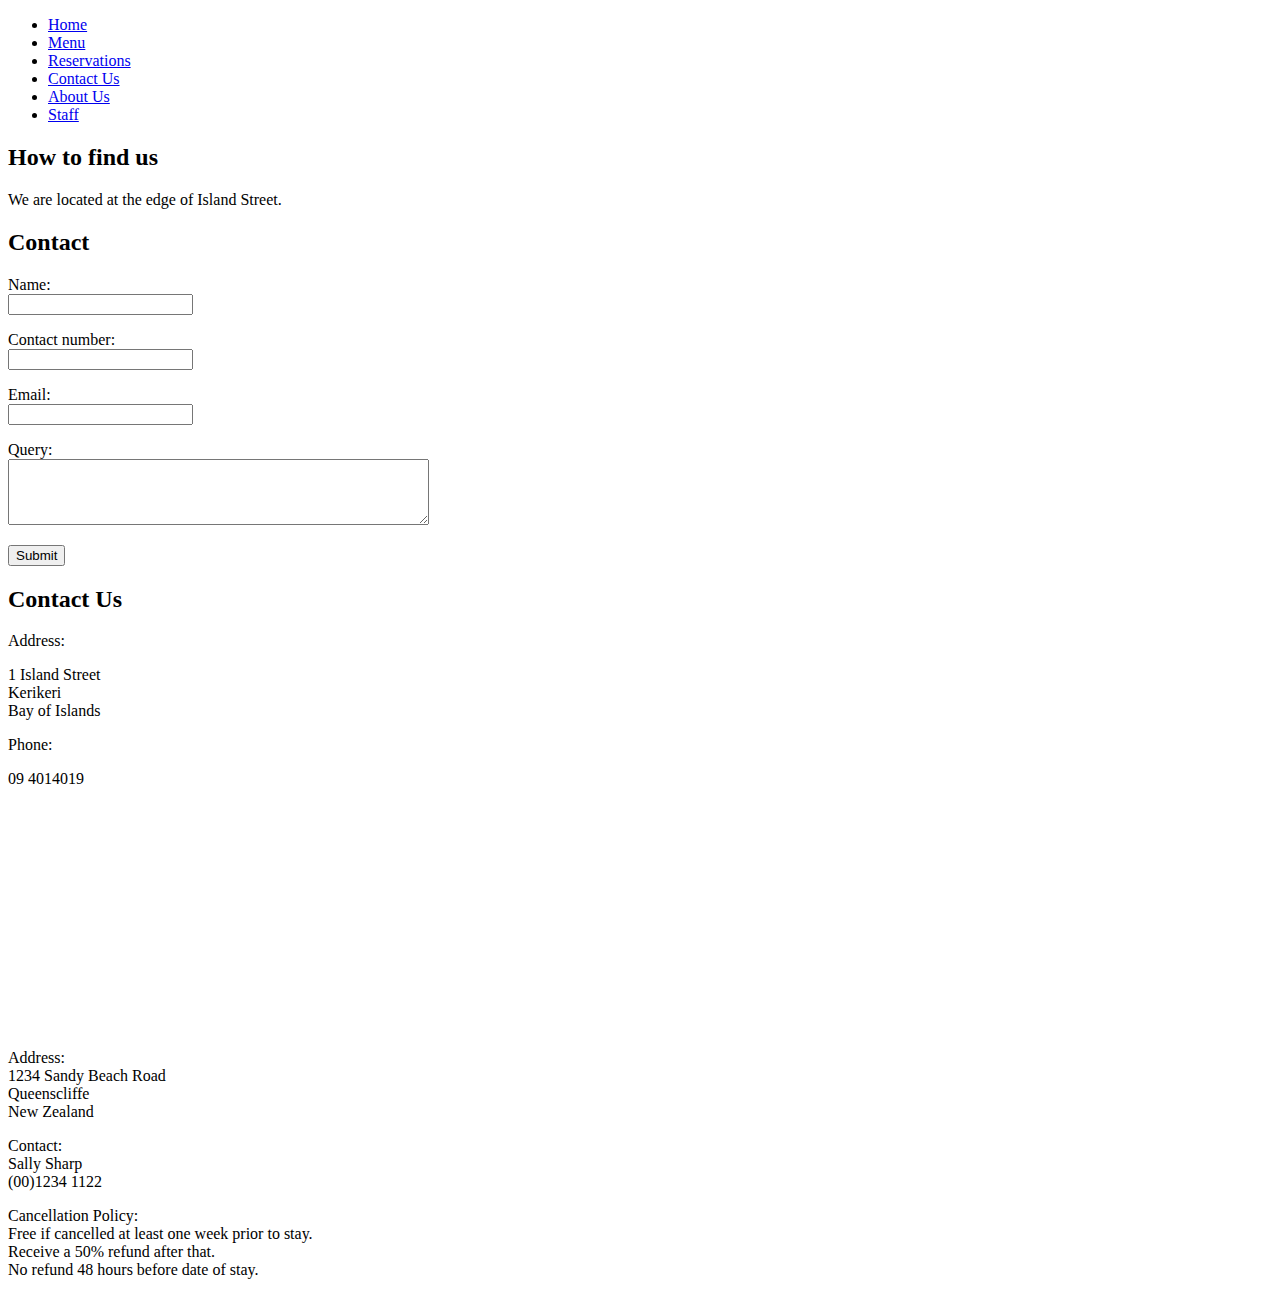
==== Contact.html @ 93c5602d "initial commit" ====
<!DOCTYPE html>
<html>
    <!-- BIT607 Assignment 2: Patricia Lai -  4351096 -->
    <head>
        <title>Contact Us</title>
        <link href='https://fonts.googleapis.com/css?family=Limelight' rel='stylesheet'>
        <link href='https://fonts.googleapis.com/css?family=Mate SC' rel='stylesheet'>
        <link rel='stylesheet' type='text/css' href='./styles/banner.css'>
        <link rel='stylesheet' type='text/css' href='./styles/slideshow2.css'>
             
    </head>
 
    <body>

        <div class="header">    <!-- Navigation Bar -->    
            <ul class="header">
                <li><a href='./Home.html'>Home</a></li>
                <li><a href='url'>Menu</a></li>
                <li><a href='Reservations.html'>Reservations</a></li>
                <li><a href='Contact.html'>Contact Us</a></li>
                <li><a href='url'>About Us</a></li>
                <li><a href='url'>Staff</a></li>
            </ul>  
        </div>

        <div id="about-location">
            <h2>How to find us</h2>
            <p>We are located at the edge of Island Street.</p>
        </div>


        <div>
            <div id="contact-form">
        
            <h2>Contact</h2>
        
            <form>
            <p>
             <label for="clientname">Name:</label><br>
             <input type="text" id="clientname" name="clientname" required>
            </p>
            <p>
            <label for="contactnumber">Contact number:</label><br>
            <input type="text" id="contactnumber" name="contactnumber">
            </p>
            <p>
            <label for="email">Email:</label><br>
            <input type="text" id="email" name="email" required>
            </p>
            <p>
            <label for="query">Query:</label><br>
            <textarea id="query" name="query" rows="4" cols="50" required minlength="1" maxlength="255" ></textarea>
            </p>
            <input type="button" value="Submit">
            </form>

            </div>

            <div id="contact-info">
            
                <h2>Contact Us</h2>
            
                <div id="contact-info-details">
                <label for="address">Address:</label>
                <p>
                1 Island Street<br>
                Kerikeri<br>
                Bay of Islands
                </p>

                <label for="phnumber">Phone:</label>
                <p>09 4014019</p>
                </div>
                <div id="contact-info-map">
                <iframe src="https://www.google.com/maps/embed?pb=!1m18!1m12!1m3!1d104310.34225513096!2d173.89301181336447!3d-35.21398583193015!2m3!1f0!2f0!3f0!3m2!1i1024!2i768!4f13.1!3m3!1m2!1s0x6d0bb73e31b0728b%3A0x500ef6143a2d500!2sKerikeri!5e0!3m2!1sen!2snz!4v1643072461373!5m2!1sen!2snz" width="300" height="225" style="border:0;" allowfullscreen="" loading="lazy"></iframe>
                </div>
            </div>
        </div>

       
        
        <div class="footer">    <!-- Footer -->
            <p>
                Address:<br>
                1234 Sandy Beach Road<br>
                Queenscliffe<br>
                New Zealand
            </p>
            <p>
            Contact:<br>
            Sally Sharp<br>
            (00)1234 1122
            </p>
            <p>
            Cancellation Policy:<br>
            Free if cancelled at least one week prior to stay.<br>
            Receive a 50% refund after that.<br>
            No refund 48 hours before date of stay.
            </p>
        </div>
    </body>
    
    
 
</html>
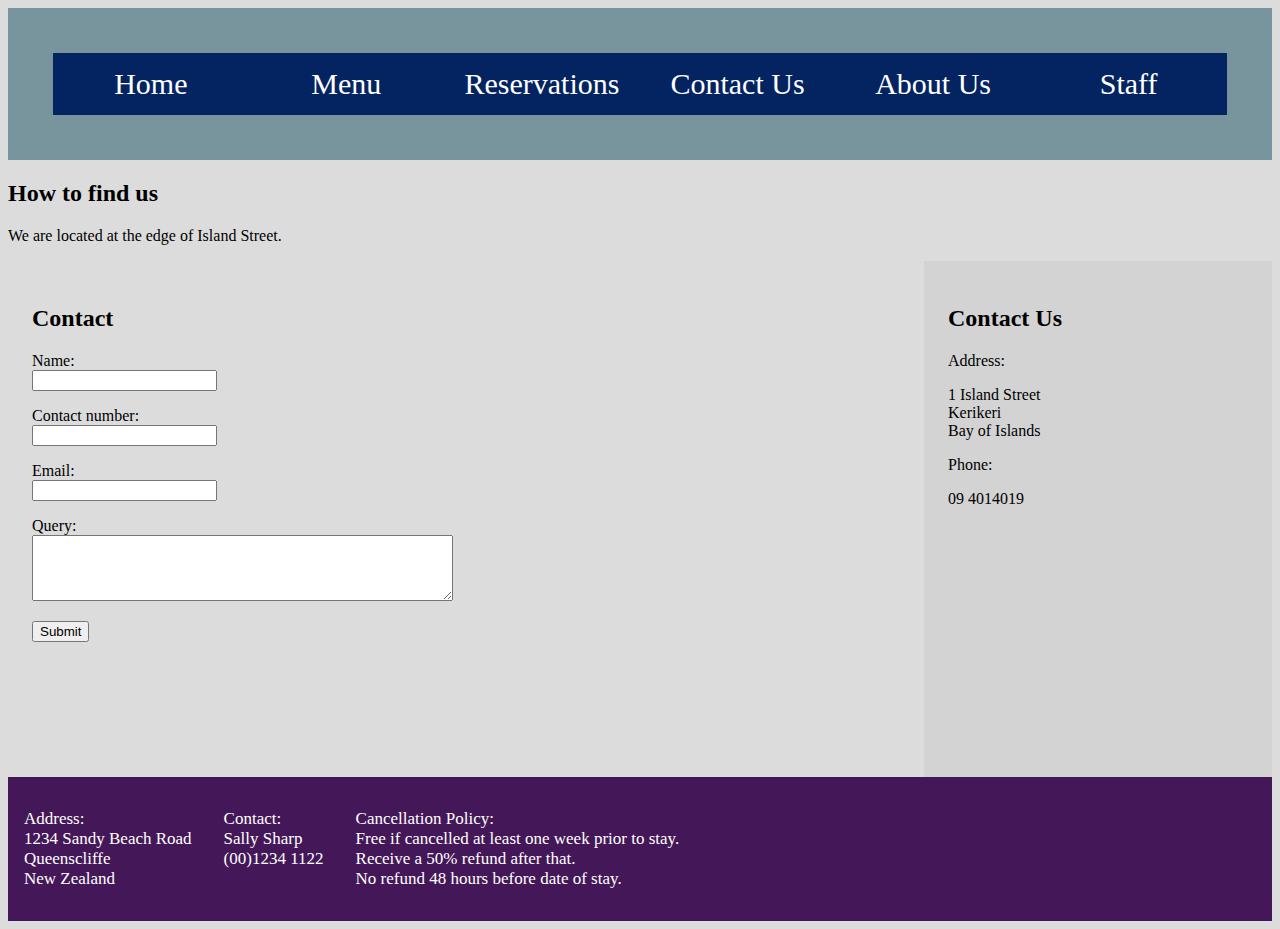
==== commit 1e781fcc: "Renamed banner.css to styles.css" ====
--- a/Contact.html
+++ b/Contact.html
@@ -5,7 +5,7 @@
         <title>Contact Us</title>
         <link href='https://fonts.googleapis.com/css?family=Limelight' rel='stylesheet'>
         <link href='https://fonts.googleapis.com/css?family=Mate SC' rel='stylesheet'>
-        <link rel='stylesheet' type='text/css' href='./styles/banner.css'>
+        <link rel='stylesheet' type='text/css' href='styles.css'>
         <link rel='stylesheet' type='text/css' href='./styles/slideshow2.css'>
              
     </head>
--- a/styles.css
+++ b/styles.css
@@ -0,0 +1,301 @@
+body {
+  /* Photo by Ithalu Dominguez from Pexels */
+  /*
+  background-image: url('../Images/pexels-ithalu-dominguez-907485.jpg');
+  background-repeat: no-repeat;
+  background-attachment: fixed;
+  background-size: cover;
+  */
+  background-color: gainsboro;
+}
+/* #### HOME PAGE ####*/
+/* Header */
+
+/* Page Title Heading */
+#brand h1 {
+font-family: 'Limelight';
+display: block;
+font-size: 2em;
+margin-top: 0.67em;
+margin-bottom: 0.67em;
+margin-left: 0;
+margin-right: 0;
+font-weight: bold;
+text-align: center;
+}
+
+#brand img {
+  display: block;
+  margin-left: auto;
+  margin-right: auto;
+  width: 150px; 
+  height: 150px;
+}
+
+/* Sub-title heading */
+.header {
+    font-family: 'Times New Roman', Times, serif;
+    padding: 45px;
+    text-align: center;
+    background: #78949c;
+    color: white;
+    font-size: 30px;
+    width: 100%;
+    overflow: auto;
+  }
+
+/* Footer */  
+.footer {
+  position: relative;  
+  left: 0;
+  bottom: 0;
+  width: 100%;
+  overflow: hidden;
+  background-color: rgb(68, 24, 88);
+}
+
+/* Footer text */
+.footer p {
+  float: left;
+  color: white;
+  padding: 15px 16px;
+  text-decoration: none;
+  font-size: 17px;
+}
+
+.footer p a {
+  color: white;
+}
+
+/* Navigation bar */
+ul.header {
+  list-style-type: none;
+  margin: 0;
+  padding: 0;
+  overflow: hidden;
+  background-color: rgb(4, 36, 97);
+}
+
+.header > li {
+  float: left;
+  width: 16.66%;
+}
+
+/* Navigation bar button text/font */
+li a {
+  display: block;
+  color: white;
+  text-align: center;
+  padding: 14px 16px;
+  text-decoration: none;
+}
+
+@media screen and (max-width: 500px) {
+  .navbar a {
+    float: none;
+    display: block;
+    width: 100%;
+    text-align: left; /* If you want the text to be left-aligned on small screens */
+  }
+}
+
+/* Background colour of navigation bar button when hovered */
+li a:hover {
+  background-color: #111;
+}
+
+/*Home - Greeting */
+.home_greeting {
+  text-align: center;
+}
+
+/* Main content heading */
+.p1 {
+  font-family: 'Mate SC';
+  text-align:center;
+}
+
+/* Columns/Grid */
+
+* {
+  box-sizing: border-box;
+}
+
+/* Column dimensions */
+.column {
+  float: left;
+  padding: 10px;
+  height: 450px;
+  
+}
+
+.form {
+  width: 45%;
+  background: rgba(244, 164, 96, 0.5);
+}
+
+.info {
+  width: 55%;
+  font-size: 20px;
+  background: rgba(255, 228, 196, 0.5);
+}
+
+/* Clear floats after the columns */
+.row:after {
+  content: "";
+  display: table;
+  clear: both;
+}
+
+/* Align image to center */
+.center {
+  display: block;
+  margin-left: auto;
+  margin-right: auto;
+  width: 50%;
+}
+
+/* Image title */
+.picture > h2 {
+  font-family: 'Mate SC';
+}
+
+/* @@@@@@@ Slideshow @@@@@@@ */
+* {box-sizing:border-box}
+
+/* Slideshow container
+.slideshow-container {
+  max-width: 600px;
+  height: 400px;
+  position: relative;
+  overflow: hidden;
+  margin: auto;
+}
+
+.slideshow-container > img{
+  height: 100%;
+  max-width: 100%;
+  display: block;
+  margin: auto;
+}
+
+*/
+
+#home-slide {
+  max-width: 100%;
+  height: 500px;
+  position: relative;
+  
+  margin: auto;
+}
+
+.mySlides img {
+  width: 100%;
+  height: 500px;
+  max-width: 100%;
+  max-height: 100%;
+  object-fit: cover;
+}
+
+/* Hide the images by default */
+.mySlides {
+  display: none;
+}
+
+/* Next & previous buttons */
+.prev, .next {
+  cursor: pointer;
+  position: absolute;
+  top: 50%;
+  width: auto;
+  margin-top: -22px;
+  padding: 16px;
+  color: white;
+  font-weight: bold;
+  font-size: 18px;
+  transition: 0.6s ease;
+  border-radius: 0 3px 3px 0;
+  user-select: none;
+}
+
+/* Position the "next button" to the right */
+.next {
+  right: 0;
+  border-radius: 3px 0 0 3px;
+}
+
+/* On hover, add a black background color with a little bit see-through */
+.prev:hover, .next:hover {
+  background-color: rgba(0,0,0,0.8);
+}
+
+/* Caption text */
+.text {
+  color: #f2f2f2;
+  background: rgba(244, 164, 96, 0.5);
+  font-size: 20px;
+  padding: 8px 12px;
+  position: absolute;
+  bottom: 8px;
+  width:fit-content;
+  text-align: center;
+}
+
+/* Number text (1/6 etc) */
+.numbertext {
+  color: #f2f2f2;
+  font-size: 12px;
+  padding: 8px 12px;
+  position: absolute;
+  top: 0;
+}
+
+/* The dots/bullets/indicators */
+.dot {
+  cursor: pointer;
+  height: 15px;
+  width: 15px;
+  margin: 0 2px;
+  background-color: #bbb;
+  border-radius: 50%;
+  display: inline-block;
+  transition: background-color 0.6s ease;
+}
+
+.active, .dot:hover {
+  background-color: #717171;
+}
+
+/* Fading animation */
+.fade {
+  -webkit-animation-name: fade;
+  -webkit-animation-duration: 1.5s;
+  animation-name: fade;
+  animation-duration: 1.5s;
+}
+
+@-webkit-keyframes fade {
+  from {opacity: .4}
+  to {opacity: 1}
+}
+
+@keyframes fade {
+  from {opacity: .4}
+  to {opacity: 1}
+}
+
+/* #### CONTACT PAGE #### */
+#contact-form {
+  
+  float: left;
+  margin: 0, auto;
+  padding: 1.5em;
+}
+
+#contact-info {
+  float: right;
+  background-color: lightgray;
+  text-align: left;
+  margin: 0, auto;
+  padding: 1.5em;
+}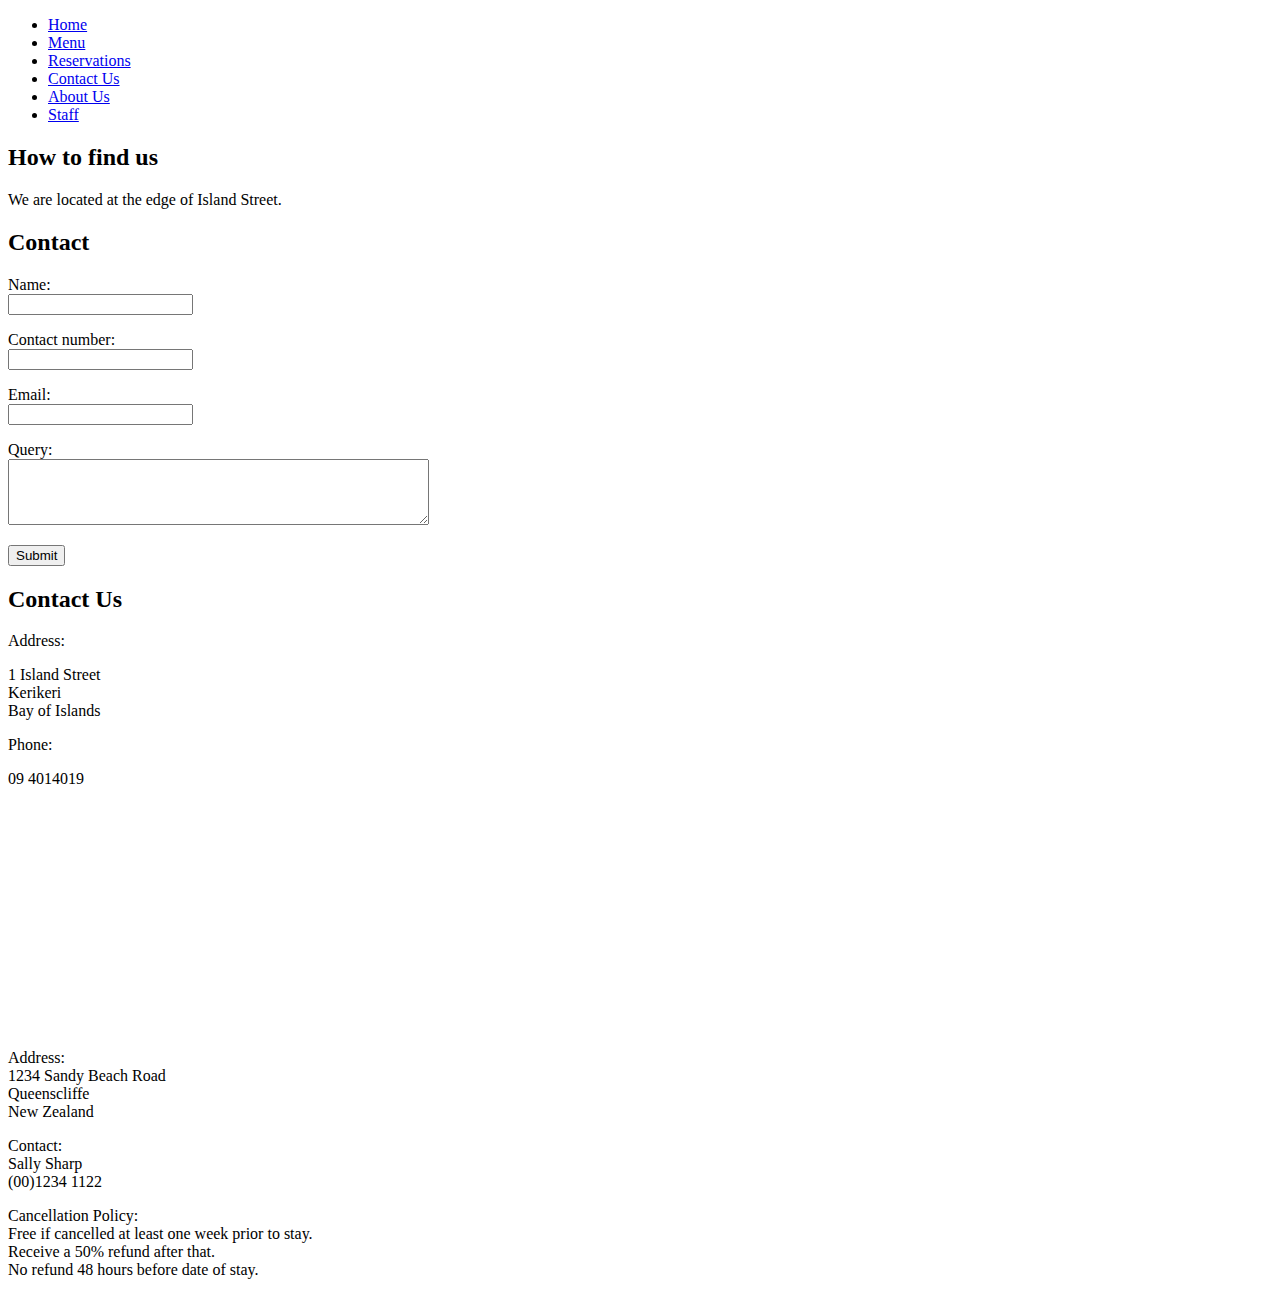
==== commit 9523ad04: "edited styles location" ====
--- a/Contact.html
+++ b/Contact.html
@@ -5,7 +5,7 @@
         <title>Contact Us</title>
         <link href='https://fonts.googleapis.com/css?family=Limelight' rel='stylesheet'>
         <link href='https://fonts.googleapis.com/css?family=Mate SC' rel='stylesheet'>
-        <link rel='stylesheet' type='text/css' href='styles.css'>
+        <link rel='stylesheet' type='text/css' href='/Styles/styles.css'>
         <link rel='stylesheet' type='text/css' href='./styles/slideshow2.css'>
              
     </head>
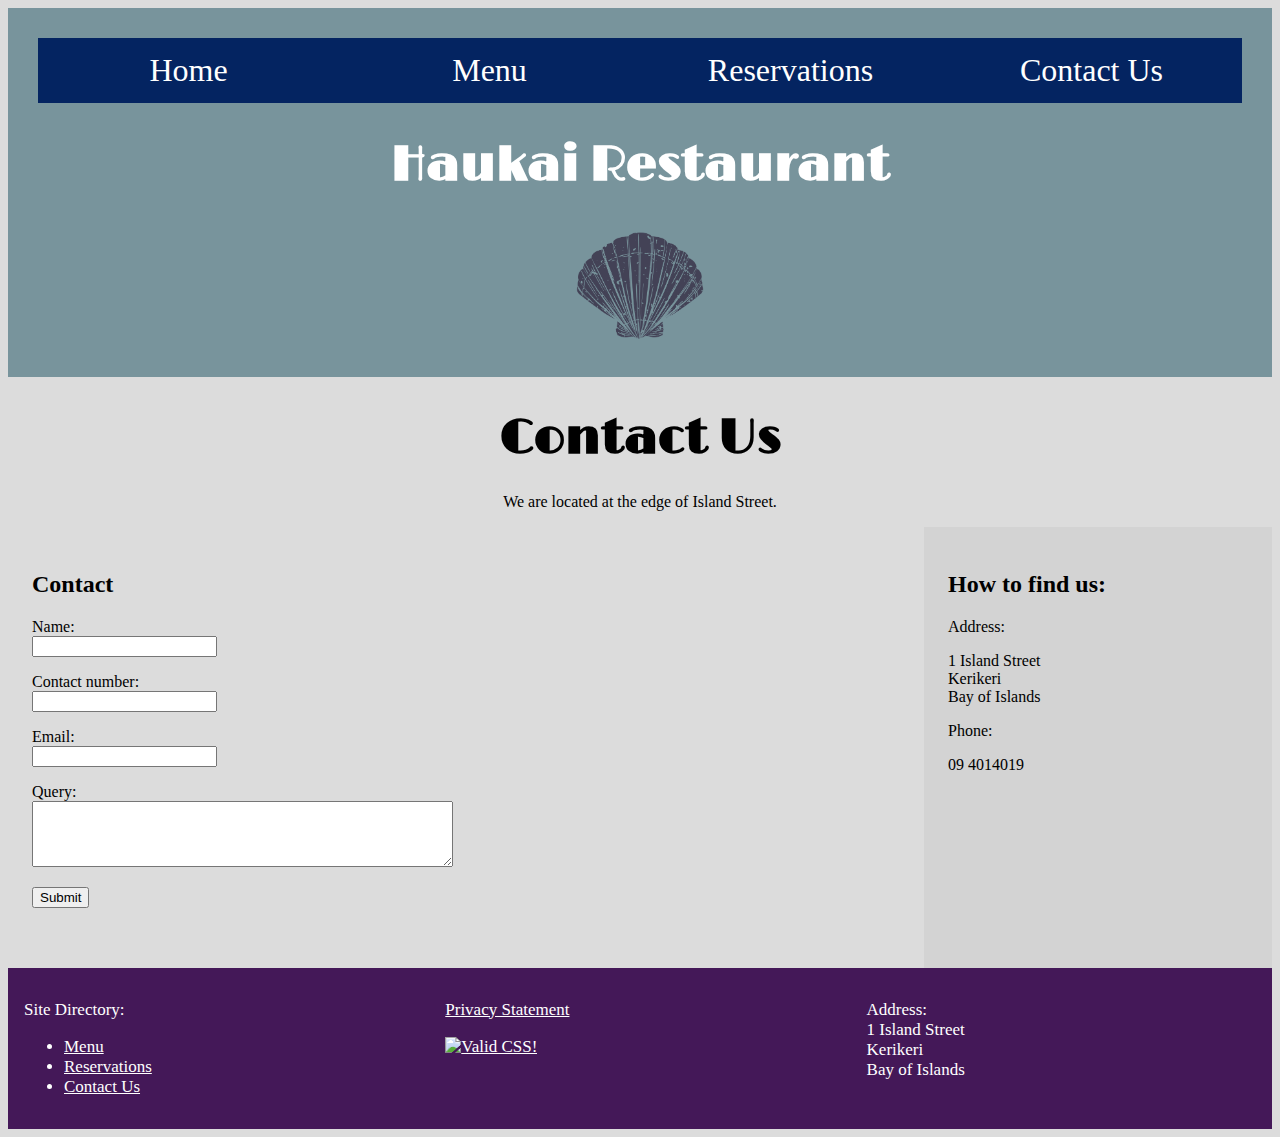
==== commit 3d8a9112: "Consistency additions" ====
--- a/Contact.html
+++ b/Contact.html
@@ -1,30 +1,35 @@
 <!DOCTYPE html>
-<html>
+<html lang="en">
     <!-- BIT607 Assignment 2: Patricia Lai -  4351096 -->
     <head>
         <title>Contact Us</title>
+        <meta name="viewport" content="width=device-width, initial-scale=1">
         <link href='https://fonts.googleapis.com/css?family=Limelight' rel='stylesheet'>
         <link href='https://fonts.googleapis.com/css?family=Mate SC' rel='stylesheet'>
-        <link rel='stylesheet' type='text/css' href='/Styles/styles.css'>
-        <link rel='stylesheet' type='text/css' href='./styles/slideshow2.css'>
+        <link rel='stylesheet' type='text/css' href='./Styles/styles.css'>
              
     </head>
  
     <body>
 
-        <div class="header">    <!-- Navigation Bar -->    
+        <div class="topnav">    <!-- Navigation Bar -->    
             <ul class="header">
-                <li><a href='./Home.html'>Home</a></li>
-                <li><a href='url'>Menu</a></li>
-                <li><a href='Reservations.html'>Reservations</a></li>
-                <li><a href='Contact.html'>Contact Us</a></li>
-                <li><a href='url'>About Us</a></li>
-                <li><a href='url'>Staff</a></li>
+                   <li><a href='Home.html'>Home</a></li>
+                   <li><a href='Menu.html'>Menu</a></li>
+                   <li><a href='Reservations.html'>Reservations</a></li>
+                   <li><a href='Contact.html'>Contact Us</a></li>
             </ul>  
-        </div>
+            <div id="brand">
+             <h1>Haukai Restaurant</h1>
+             <img src="Images/shellCrop2.png" alt="A black seashell print logo.">
+   
+   
+               <!-- <a href="https://www.freepik.com/vectors/icon">Icon vector created by rawpixel.com - www.freepik.com</a>  -->
+            </div>
+           </div>
 
         <div id="about-location">
-            <h2>How to find us</h2>
+            <h1>Contact Us</h1>
             <p>We are located at the edge of Island Street.</p>
         </div>
 
@@ -58,7 +63,7 @@
 
             <div id="contact-info">
             
-                <h2>Contact Us</h2>
+                <h2>How to find us:</h2>
             
                 <div id="contact-info-details">
                 <label for="address">Address:</label>
@@ -72,7 +77,7 @@
                 <p>09 4014019</p>
                 </div>
                 <div id="contact-info-map">
-                <iframe src="https://www.google.com/maps/embed?pb=!1m18!1m12!1m3!1d104310.34225513096!2d173.89301181336447!3d-35.21398583193015!2m3!1f0!2f0!3f0!3m2!1i1024!2i768!4f13.1!3m3!1m2!1s0x6d0bb73e31b0728b%3A0x500ef6143a2d500!2sKerikeri!5e0!3m2!1sen!2snz!4v1643072461373!5m2!1sen!2snz" width="300" height="225" style="border:0;" allowfullscreen="" loading="lazy"></iframe>
+                <iframe src="https://www.google.com/maps/embed?pb=!1m18!1m12!1m3!1d104310.34225513096!2d173.89301181336447!3d-35.21398583193015!2m3!1f0!2f0!3f0!3m2!1i1024!2i768!4f13.1!3m3!1m2!1s0x6d0bb73e31b0728b%3A0x500ef6143a2d500!2sKerikeri!5e0!3m2!1sen!2snz!4v1643072461373!5m2!1sen!2snz" width="100%" height="100%" style="border:0;" allowfullscreen="" loading="lazy"></iframe>
                 </div>
             </div>
         </div>
@@ -80,24 +85,35 @@
        
         
         <div class="footer">    <!-- Footer -->
-            <p>
-                Address:<br>
-                1234 Sandy Beach Road<br>
-                Queenscliffe<br>
-                New Zealand
-            </p>
-            <p>
-            Contact:<br>
-            Sally Sharp<br>
-            (00)1234 1122
-            </p>
-            <p>
-            Cancellation Policy:<br>
-            Free if cancelled at least one week prior to stay.<br>
-            Receive a 50% refund after that.<br>
-            No refund 48 hours before date of stay.
-            </p>
-        </div>
+            <div class="footer-main">
+                <div class="footer-directory">
+                   <p>Site Directory:</p>
+                   <ul>
+                       <li><a href='Menu.html'>Menu</a></li>
+                       <li><a href='Reservations.html'>Reservations</a></li>
+                       <li><a href='Contact.html'>Contact Us</a></li>
+                   </ul>
+                </div>
+                <div class="footer-privacy">  
+                    <p><a href="PrivacyStatement.html">Privacy Statement</a></p>
+                    <p>
+                     <a href="http://jigsaw.w3.org/css-validator/check/referer">
+                         <img style="border:0;width:88px;height:31px"
+                             src="http://jigsaw.w3.org/css-validator/images/vcss"
+                             alt="Valid CSS!" />
+                     </a>
+                    </p>    
+                 </div>
+                <div class="footer-address"> 
+                   <p>
+                       Address:<br>
+                       1 Island Street<br>
+                       Kerikeri<br>
+                       Bay of Islands
+                   </p>
+                </div>   
+              </div> 
+           </div>
     </body>
     
     
--- a/Styles/styles.css
+++ b/Styles/styles.css
@@ -0,0 +1,429 @@
+body {
+  background-color: gainsboro;
+}
+/* #### HOME PAGE ####*/
+/* Header */
+
+#brand {
+  width: 100%;
+}
+
+/* Page Title Heading */
+h1 {
+font-family: 'Limelight';
+display: block;
+font-size: 3.8vw;
+margin-top: 0.67em;
+margin-bottom: 0.5em;
+margin-left: 0;
+margin-right: 0;
+font-weight: bold;
+text-align: center;
+}
+
+#brand img {
+  display: block;
+  margin-left: auto;
+  margin-right: auto;
+  width: 10vw; 
+  height: 10vw;
+}
+
+/* Sub-title heading */
+.topnav {
+    font-family: 'Times New Roman', Times, serif;
+    padding: 30px;
+    text-align: center;
+    background: #78949c;
+    color: white;
+    font-size: 2em;
+    width: 100%;
+    overflow: auto;
+  }
+
+/* Footer */  
+.footer {
+  position: relative;  
+  left: 0;
+  bottom: 0;
+  width: 100%;
+  overflow: hidden;
+  background-color: rgb(68, 24, 88);
+}
+
+/* Footer text */
+.footer .footer-main div {
+  float: left;
+  color: white;
+  padding: 15px 16px;
+  text-decoration: none;
+  font-size: 17px;
+  width: 33.33%;
+}
+
+.footer p a, .footer li a {
+  color: white;
+}
+
+/* Navigation bar */
+ul.header {
+  list-style-type: none;
+  margin: 0;
+  padding: 0;
+  overflow: hidden;
+  background-color: rgb(4, 36, 97);
+}
+
+.header > li {
+  float: left;
+  width: 25%;
+}
+
+/* Navigation bar button text/font */
+.topnav li a {
+  display: block;
+  color: white;
+  text-align: center;
+  padding: 14px 16px;
+  text-decoration: none;
+}
+
+@media screen and (max-width: 800px) {
+  .navbar a {
+    float: none;
+    display: block;
+    width: 100%;
+    text-align: left; /* If you want the text to be left-aligned on small screens */
+  }
+
+  ul.header {
+    font-size: 16px;
+  }
+}
+
+/* Background colour of navigation bar button when hovered */
+li a:hover {
+  background-color: #111;
+}
+
+/*Home - Greeting */
+.home-greeting {
+  text-align: center;
+}
+
+/* Main content heading */
+.p1 {
+  font-family: 'Mate SC';
+  text-align:center;
+}
+
+/* Columns/Grid */
+
+* {
+  box-sizing: border-box;
+}
+
+/* Column dimensions */
+.column {
+  float: left;
+  padding: 10px;
+  height: 450px;
+  
+}
+
+.form {
+  width: 45%;
+  background: rgba(244, 164, 96, 0.5);
+}
+
+.info {
+  width: 55%;
+  font-size: 20px;
+  background: rgba(255, 228, 196, 0.5);
+}
+
+/* Clear floats after the columns */
+.row:after {
+  content: "";
+  display: table;
+  clear: both;
+}
+
+/* Align image to center */
+.center {
+  display: block;
+  margin-left: auto;
+  margin-right: auto;
+  width: 50%;
+}
+
+/* Image title */
+.picture > h2 {
+  font-family: 'Mate SC';
+}
+
+/* @@@@@@@ Slideshow @@@@@@@ */
+* {box-sizing:border-box}
+
+/* Slideshow container
+.slideshow-container {
+  max-width: 600px;
+  height: 400px;
+  position: relative;
+  overflow: hidden;
+  margin: auto;
+}
+
+.slideshow-container > img{
+  height: 100%;
+  max-width: 100%;
+  display: block;
+  margin: auto;
+}
+
+*/
+
+#home-slide {
+  max-width: 100%;
+  height: 32.5vw;
+  position: relative;
+  
+  margin: auto;
+}
+
+.mySlides img {
+  width: 100%;
+  height: 100%;
+  max-width: 100%;
+  max-height: 32.5vw;
+  object-fit: cover;
+}
+
+/* Hide the images by default */
+.mySlides {
+  display: none;
+}
+
+/* Next & previous buttons */
+.prev, .next {
+  cursor: pointer;
+  position: absolute;
+  top: 50%;
+  width: auto;
+  margin-top: -22px;
+  padding: 16px;
+  color: white;
+  font-weight: bold;
+  font-size: 18px;
+  transition: 0.6s ease;
+  border-radius: 0 3px 3px 0;
+  user-select: none;
+}
+
+/* Position the "next button" to the right */
+.next {
+  right: 0;
+  border-radius: 3px 0 0 3px;
+}
+
+/* On hover, add a black background color with a little bit see-through */
+.prev:hover, .next:hover {
+  background-color: rgba(0,0,0,0.8);
+}
+
+/* The dots/bullets/indicators */
+.dot {
+  cursor: pointer;
+  height: 15px;
+  width: 15px;
+  margin: 0 2px;
+  background-color: #bbb;
+  border-radius: 50%;
+  display: inline-block;
+  transition: background-color 0.6s ease;
+}
+
+.active, .dot:hover {
+  background-color: #717171;
+}
+
+/* Fading animation */
+.fade {
+  -webkit-animation-name: fade;
+  -webkit-animation-duration: 1.5s;
+  animation-name: fade;
+  animation-duration: 1.5s;
+}
+
+@-webkit-keyframes fade {
+  from {opacity: .4}
+  to {opacity: 1}
+}
+
+@keyframes fade {
+  from {opacity: .4}
+  to {opacity: 1}
+}
+
+/* #### MENU PAGE #### */
+.container {
+  max-width: 1200px;
+  margin: 0 auto;
+  padding: 1.5em;
+}
+
+.menu {
+  font-family: "Inter", sans-serif;
+  font-size: 14px;
+}
+
+.menu-group-heading {
+  margin: 0;
+  padding-bottom: 1em;
+  border-bottom: 2px solid #ccc;
+}
+
+.menu-page-intro {
+  font-size: 20px;
+  text-align: center;
+}
+
+.menu-group {
+  display: grid;
+  grid-template-columns: 1fr;
+  gap: 1.5em;
+  padding: 1.5em 0;
+}
+
+.menu-item {
+  display: flex;
+}
+
+.menu-item-image {
+  width: 80px;
+  height: 80px;
+  flex-shrink: 0;
+  object-fit: cover;
+  margin-right: 1.5em;
+}
+
+.menu-item-text {
+  flex-grow: 1;
+}
+
+.menu-item-heading {
+  display: flex;
+  justify-content: space-between;
+  margin: 0;
+}
+
+.menu-item-name {
+  margin-right: 1.5em;
+}
+
+.menu-item-description {
+  line-height: 1.6;
+}
+
+.footer-attribution{
+  clear: both;
+}
+
+.footer .footer-attribution p{
+  position: relative;
+  font-size: 1vw;
+  color: white;
+  text-align: left;
+}
+
+.footer .footer-attribution h4 {
+  font-size: 1.2vw;
+  text-align: left;
+  color: white;
+}
+
+
+@media screen and (min-width: 992px) {
+  .menu {
+    font-size: 16px;
+  }
+
+  .menu-group {
+    grid-template-columns: repeat(2, 1fr);
+  }
+
+  .menu-item-image {
+    width: 125px;
+    height: 125px;
+  }
+}
+
+/* #### RESERVERATIONS PAGE #### */
+.row-form {
+  margin: 0.5em;
+  position: relative;
+  float: right;
+  width: 45%;
+}
+
+.googleCalendar{
+  float: left;
+  position: relative;
+  height: 0;
+  width: 50%;
+  padding-bottom: 50%;
+  margin: 0.5em;
+}
+
+.googleCalendar iframe{
+  position: absolute;
+  top: 0;
+  left: 0;
+  width: 100%;
+  height: 100%;
+}
+
+@media screen and (max-width: 800px) {
+  .row-form {
+    width: 100%;
+  }
+  
+  .googleCalendar{
+    position: relative;
+    height: 0;
+    width: 98%;
+    padding-bottom: 50%;
+  }
+}
+
+/* #### CONTACT PAGE #### */
+#about-location p {
+  text-align: center;
+}
+
+#contact-form {
+  
+  float: left;
+  margin: 0 auto;
+  padding: 1.5em;
+}
+
+#contact-info {
+  float: right;
+  background-color: lightgray;
+  text-align: left;
+  margin: 0 auto;
+  padding: 1.5em;
+}
+
+@media screen and (max-width: 800px) {
+#contact-form, #contact-info {
+    float: none;
+  }
+}
+
+/* ##### PRIVACY STATEMENT ###### */
+
+.statement {
+  font-size: 18px;
+}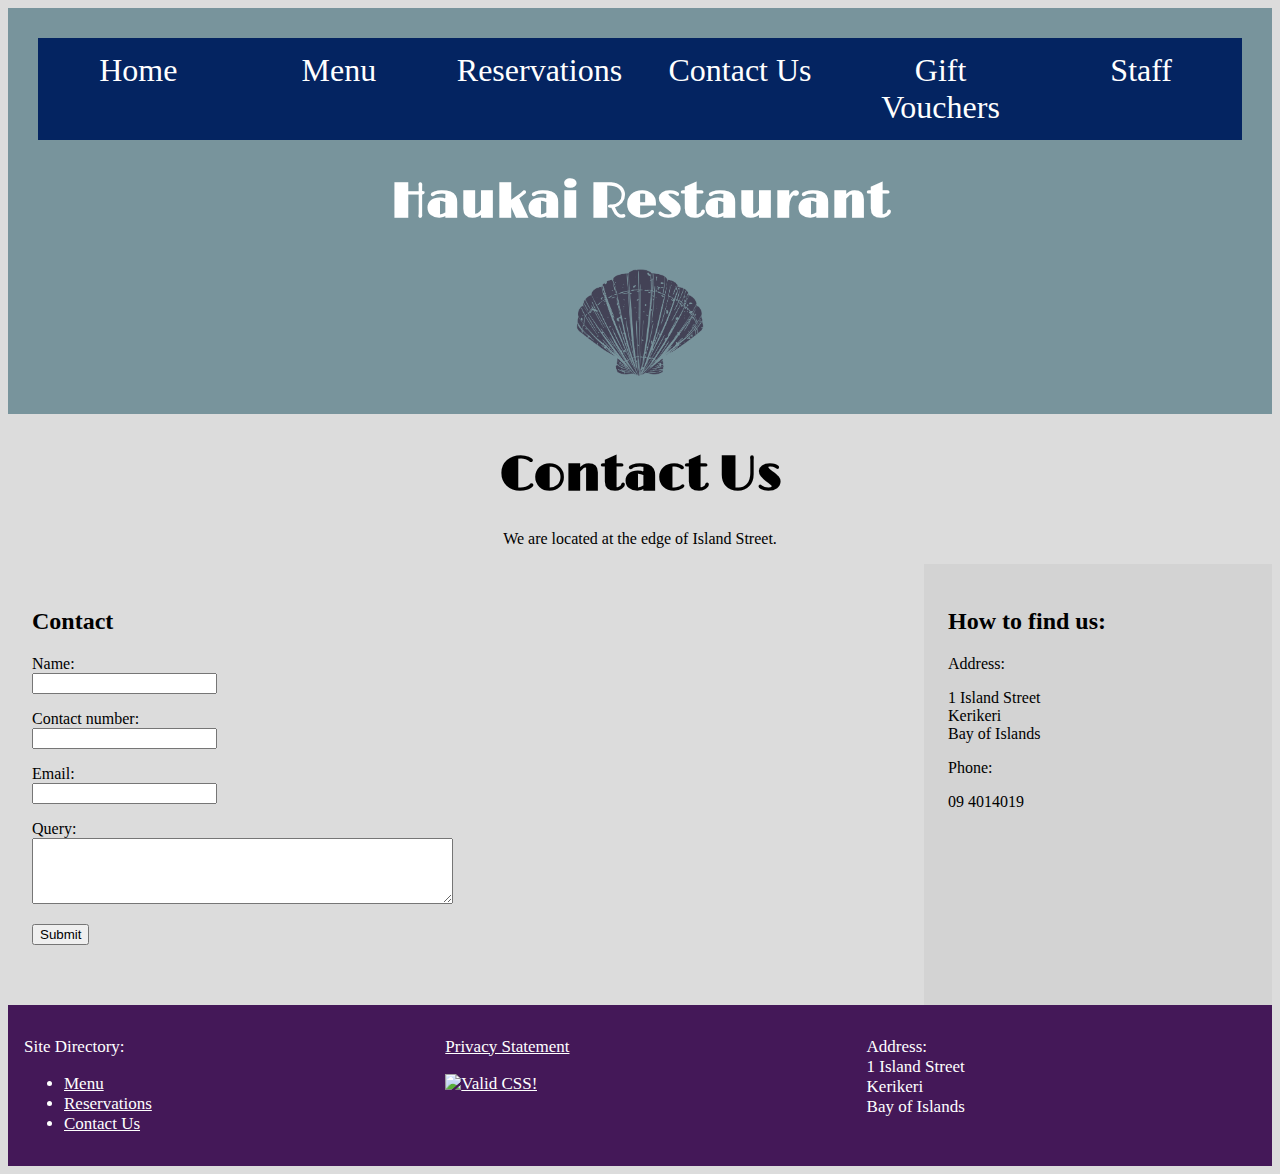
==== commit 87887ea6: "Staff page update" ====
--- a/Contact.html
+++ b/Contact.html
@@ -18,6 +18,8 @@
                    <li><a href='Menu.html'>Menu</a></li>
                    <li><a href='Reservations.html'>Reservations</a></li>
                    <li><a href='Contact.html'>Contact Us</a></li>
+                   <li><a href='Store.html'>Gift Vouchers</a></li>
+                   <li><a href='/www/private/Staff.html'>Staff</a></li>     
             </ul>  
             <div id="brand">
              <h1>Haukai Restaurant</h1>
--- a/Styles/styles.css
+++ b/Styles/styles.css
@@ -76,7 +76,7 @@
 
 .header > li {
   float: left;
-  width: 25%;
+  width: 16.66%;
 }
 
 /* Navigation bar button text/font */
@@ -426,4 +426,88 @@
 
 .statement {
   font-size: 18px;
+}
+
+/* #### STAFF PAGE ##### */
+/* Three columns side by side */
+.staff-column {
+  float: left;
+  width: 33.3%;
+  margin-bottom: 16px;
+  padding: 0 8px;
+}
+
+/* Display the columns below each other instead of side by side on small screens */
+@media screen and (max-width: 650px) {
+  .staff-column {
+    width: 100%;
+    display: block;
+  }
+}
+
+/* Add some shadows to create a card effect */
+.card {
+  box-shadow: 0 4px 8px 0 rgba(0, 0, 0, 0.2);
+}
+
+/* Some left and right padding inside the container */
+.staff-container {
+  padding: 0 16px;
+}
+
+/* Clear floats */
+.staff-container::after, .row::after {
+  content: "";
+  clear: both;
+  display: table;
+}
+
+.title {
+  color: grey;
+}
+
+.button {
+  border: none;
+  outline: 0;
+  display: inline-block;
+  padding: 8px;
+  color: white;
+  background-color: #000;
+  text-align: center;
+  cursor: pointer;
+  width: 100%;
+}
+
+.button:hover {
+  background-color: #555;
+}
+
+/* Roster Timetable */
+table {
+  width: 100%;
+}
+
+table, th, td {
+    border-color: #000000;
+    border-style: solid;
+    border-width: 0px 1px 0px 0px;
+}
+
+caption {
+  font-weight: bold;
+  font-size: 1.4em;
+}
+
+tr:hover{
+  background: grey;
+}
+
+tr:nth-child(1){
+  background: gold;
+  font-weight: bold;
+}
+
+th, td {
+  text-align: left;
+  padding-left: 10px;
 }